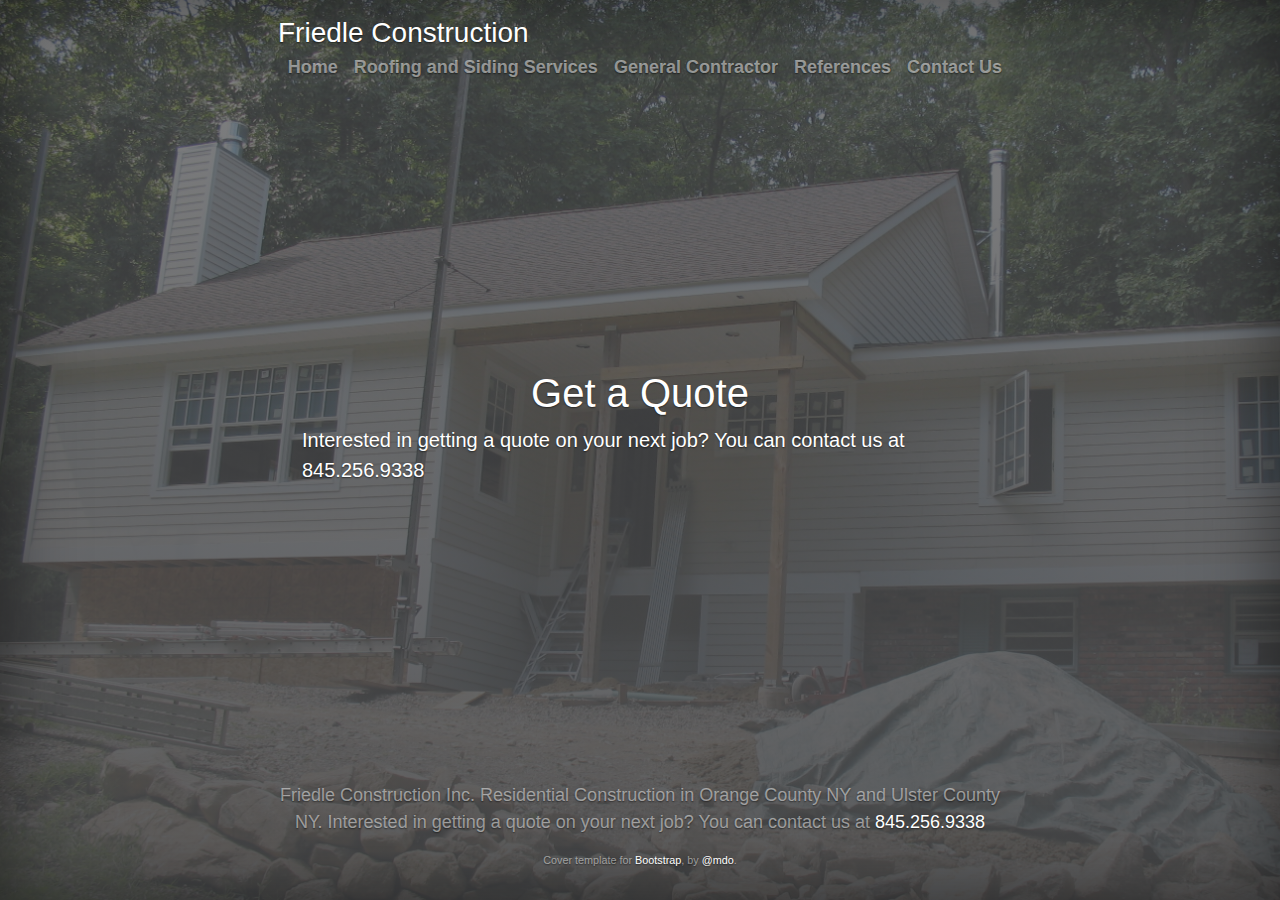
==== contact_us.html @ cd2000d0 "create individual pages" ====
<!DOCTYPE html>
<html lang="en">
<head>
    <meta charset="UTF-8">
    <title>Contact Us - Friedle Construction - Residential Construction in Orange County NY and Ulster County NY</title>
    <!-- CSS only -->
    <style>
        .bd-placeholder-img {
            font-size: 1.125rem;
            text-anchor: middle;
            -webkit-user-select: none;
            -moz-user-select: none;
            -ms-user-select: none;
            user-select: none;
            background:linear-gradient(0deg, rgba(74, 75, 77, 0.9), rgba(74, 75, 77, 0.7)), url("/images/greg-house-finished.jpg");
            background-repeat: no-repeat;
            background-size:cover;
        }

        /*@media (min-width: 768px) {*/
        /*    .bd-placeholder-img-lg {*/
        /*        font-size: 3.5rem;*/
        /*    }*/
        /*}*/
    </style>
    <link rel="stylesheet" href="https://stackpath.bootstrapcdn.com/bootstrap/4.5.2/css/bootstrap.min.css" integrity="sha384-JcKb8q3iqJ61gNV9KGb8thSsNjpSL0n8PARn9HuZOnIxN0hoP+VmmDGMN5t9UJ0Z" crossorigin="anonymous">
    <link rel="stylesheet" href="/css/cover.css">
    <link rel="stylesheet" href="/css/custom.css">

    <!-- JS, Popper.js, and jQuery -->
    <script src="https://code.jquery.com/jquery-3.5.1.slim.min.js" integrity="sha384-DfXdz2htPH0lsSSs5nCTpuj/zy4C+OGpamoFVy38MVBnE+IbbVYUew+OrCXaRkfj" crossorigin="anonymous"></script>
    <script src="https://cdn.jsdelivr.net/npm/popper.js@1.16.1/dist/umd/popper.min.js" integrity="sha384-9/reFTGAW83EW2RDu2S0VKaIzap3H66lZH81PoYlFhbGU+6BZp6G7niu735Sk7lN" crossorigin="anonymous"></script>
    <script src="https://stackpath.bootstrapcdn.com/bootstrap/4.5.2/js/bootstrap.min.js" integrity="sha384-B4gt1jrGC7Jh4AgTPSdUtOBvfO8shuf57BaghqFfPlYxofvL8/KUEfYiJOMMV+rV" crossorigin="anonymous"></script>
</head>
<body class="bd-placeholder-img">

<div class="cover-container d-flex w-100 h-100 p-3 mx-auto flex-column">
    <header class="masthead mb-auto">
        <div class="inner">
            <h3 class="masthead-brand" id="home_top">Friedle Construction</h3>
            <nav class="nav nav-masthead justify-content-center">
                <a class="nav-link" href="/">Home</a></ol>
                <a class="nav-link" href="/roofing_siding_services.html">Roofing and Siding Services</a></ol>
                <a class="nav-link" href="/general_contractor.html">General Contractor</a></ol>
                <a class="nav-link" href="/references.html">References</a></ol>
                <a class="nav-link" href="/contact_us.html">Contact Us</a></ol>
                </ul>
            </nav>
        </div>
    </header>

    <main role="main" class="inner cover">
        <h1 class="cover-heading text-center">Get a Quote</h1>
        <p class="lead">Interested in getting a quote on your next job? You can contact us at <a href="tel:8452569338">845.256.9338</a></p>
    </main>

    <footer class="mastfoot mt-auto text-center">
        <div class="inner">
            <p>Friedle Construction Inc. Residential Construction in Orange County NY and Ulster County NY. Interested in getting a quote on your next job? You can contact us at <a href="tel:8452569338">845.256.9338</a></p>
            <p class="disclaimer">Cover template for <a href="https://getbootstrap.com/">Bootstrap</a>, by <a href="https://twitter.com/mdo">@mdo</a>.</p>
        </div>
    </footer>
</div>
</body>
</html>
---- css/cover.css ----
/*
 * Globals
 */

/* Links */
a,
a:focus,
a:hover {
  color: #fff;
}

/* Custom default button */
.btn-secondary,
.btn-secondary:hover,
.btn-secondary:focus {
  color: #333;
  text-shadow: none; /* Prevent inheritance from `body` */
  background-color: #fff;
  border: .05rem solid #fff;
}


/*
 * Base structure
 */

html,
body {
  height: 100%;
  background-color: #333;
}

body {
  display: -ms-flexbox;
  display: flex;
  color: #fff;
  text-shadow: 0 .05rem .1rem rgba(0, 0, 0, .5);
  box-shadow: inset 0 0 5rem rgba(0, 0, 0, .5);
}

.cover-container {
  max-width: 42em;
}


/*
 * Header
 */
.masthead {
  margin-bottom: 2rem;
}

.masthead-brand {
  margin-bottom: 0;
}

.nav-masthead .nav-link {
  padding: .25rem 0;
  font-weight: 700;
  color: rgba(255, 255, 255, .5);
  background-color: transparent;
  border-bottom: .25rem solid transparent;
}

.nav-masthead .nav-link:hover,
.nav-masthead .nav-link:focus {
  border-bottom-color: rgba(255, 255, 255, .25);
}

.nav-masthead .nav-link + .nav-link {
  margin-left: 1rem;
}

.nav-masthead .active {
  color: #fff;
  border-bottom-color: #fff;
}

@media (min-width: 48em) {
  .masthead-brand {
    float: left;
  }
  .nav-masthead {
    float: right;
  }
}


/*
 * Cover
 */
.cover {
  padding: 0 1.5rem;
}
.cover .btn-lg {
  padding: .75rem 1.25rem;
  font-weight: 700;
}


/*
 * Footer
 */
.mastfoot {
  color: rgba(255, 255, 255, .5);
}
---- css/custom.css ----
.disclaimer {
    font-size:.6em;
}
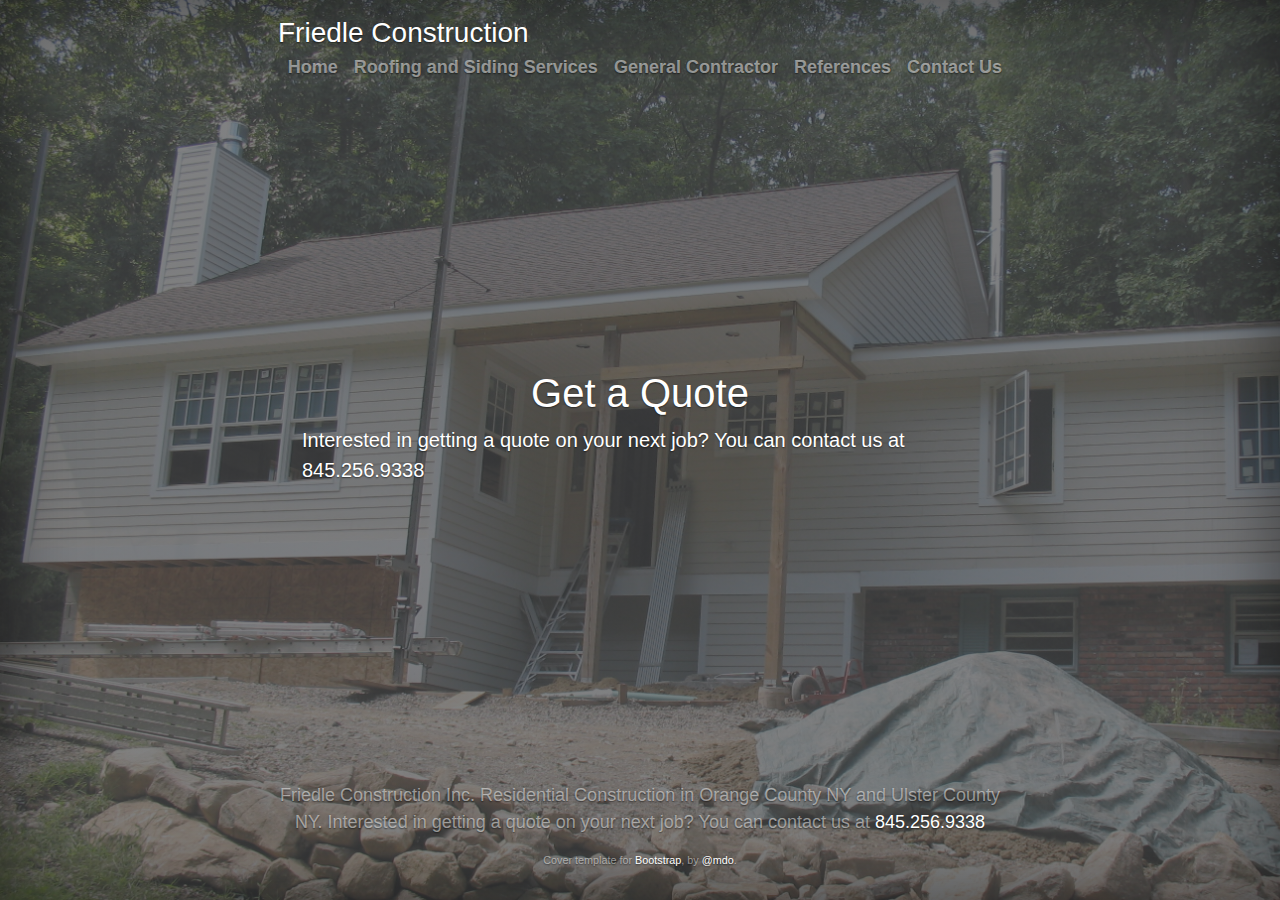
==== commit df2e1515: "Move all CSS to the external css file. Lighten the background image overlay. Improve HTML Format." ====
--- a/contact_us.html
+++ b/contact_us.html
@@ -1,65 +1,52 @@
 <!DOCTYPE html>
+
 <html lang="en">
-<head>
-    <meta charset="UTF-8">
-    <title>Contact Us - Friedle Construction - Residential Construction in Orange County NY and Ulster County NY</title>
-    <!-- CSS only -->
-    <style>
-        .bd-placeholder-img {
-            font-size: 1.125rem;
-            text-anchor: middle;
-            -webkit-user-select: none;
-            -moz-user-select: none;
-            -ms-user-select: none;
-            user-select: none;
-            background:linear-gradient(0deg, rgba(74, 75, 77, 0.9), rgba(74, 75, 77, 0.7)), url("/images/greg-house-finished.jpg");
-            background-repeat: no-repeat;
-            background-size:cover;
-        }
 
-        /*@media (min-width: 768px) {*/
-        /*    .bd-placeholder-img-lg {*/
-        /*        font-size: 3.5rem;*/
-        /*    }*/
-        /*}*/
-    </style>
-    <link rel="stylesheet" href="https://stackpath.bootstrapcdn.com/bootstrap/4.5.2/css/bootstrap.min.css" integrity="sha384-JcKb8q3iqJ61gNV9KGb8thSsNjpSL0n8PARn9HuZOnIxN0hoP+VmmDGMN5t9UJ0Z" crossorigin="anonymous">
-    <link rel="stylesheet" href="/css/cover.css">
-    <link rel="stylesheet" href="/css/custom.css">
+    <head>
+        <meta charset="UTF-8">
+        <title>Contact Us - Friedle Construction - Residential Construction in Orange County NY and Ulster County NY</title>
+        <!-- CSS only -->
+        <link rel="stylesheet" href="https://stackpath.bootstrapcdn.com/bootstrap/4.5.2/css/bootstrap.min.css" integrity="sha384-JcKb8q3iqJ61gNV9KGb8thSsNjpSL0n8PARn9HuZOnIxN0hoP+VmmDGMN5t9UJ0Z" crossorigin="anonymous">
+        <link rel="stylesheet" href="/css/cover.css">
+        <link rel="stylesheet" href="/css/custom.css">
+        <!-- JS, Popper.js, and jQuery -->
+        <script src="https://code.jquery.com/jquery-3.5.1.slim.min.js" integrity="sha384-DfXdz2htPH0lsSSs5nCTpuj/zy4C+OGpamoFVy38MVBnE+IbbVYUew+OrCXaRkfj" crossorigin="anonymous"></script>
+        <script src="https://cdn.jsdelivr.net/npm/popper.js@1.16.1/dist/umd/popper.min.js" integrity="sha384-9/reFTGAW83EW2RDu2S0VKaIzap3H66lZH81PoYlFhbGU+6BZp6G7niu735Sk7lN" crossorigin="anonymous"></script>
+        <script src="https://stackpath.bootstrapcdn.com/bootstrap/4.5.2/js/bootstrap.min.js" integrity="sha384-B4gt1jrGC7Jh4AgTPSdUtOBvfO8shuf57BaghqFfPlYxofvL8/KUEfYiJOMMV+rV" crossorigin="anonymous"></script>
+    </head>
 
-    <!-- JS, Popper.js, and jQuery -->
-    <script src="https://code.jquery.com/jquery-3.5.1.slim.min.js" integrity="sha384-DfXdz2htPH0lsSSs5nCTpuj/zy4C+OGpamoFVy38MVBnE+IbbVYUew+OrCXaRkfj" crossorigin="anonymous"></script>
-    <script src="https://cdn.jsdelivr.net/npm/popper.js@1.16.1/dist/umd/popper.min.js" integrity="sha384-9/reFTGAW83EW2RDu2S0VKaIzap3H66lZH81PoYlFhbGU+6BZp6G7niu735Sk7lN" crossorigin="anonymous"></script>
-    <script src="https://stackpath.bootstrapcdn.com/bootstrap/4.5.2/js/bootstrap.min.js" integrity="sha384-B4gt1jrGC7Jh4AgTPSdUtOBvfO8shuf57BaghqFfPlYxofvL8/KUEfYiJOMMV+rV" crossorigin="anonymous"></script>
-</head>
-<body class="bd-placeholder-img">
+    <body class="bd-img">
 
-<div class="cover-container d-flex w-100 h-100 p-3 mx-auto flex-column">
-    <header class="masthead mb-auto">
-        <div class="inner">
-            <h3 class="masthead-brand" id="home_top">Friedle Construction</h3>
-            <nav class="nav nav-masthead justify-content-center">
-                <a class="nav-link" href="/">Home</a></ol>
-                <a class="nav-link" href="/roofing_siding_services.html">Roofing and Siding Services</a></ol>
-                <a class="nav-link" href="/general_contractor.html">General Contractor</a></ol>
-                <a class="nav-link" href="/references.html">References</a></ol>
-                <a class="nav-link" href="/contact_us.html">Contact Us</a></ol>
-                </ul>
-            </nav>
+        <div class="cover-container d-flex w-100 h-100 p-3 mx-auto flex-column">
+
+            <header class="masthead mb-auto">
+                <div class="inner">
+                    <h3 class="masthead-brand" id="home_top">Friedle Construction</h3>
+                    <nav class="nav nav-masthead justify-content-center">
+                        <a class="nav-link" href="/">Home</a></ol>
+                        <a class="nav-link" href="/roofing_siding_services.html">Roofing and Siding Services</a></ol>
+                        <a class="nav-link" href="/general_contractor.html">General Contractor</a></ol>
+                        <a class="nav-link" href="/references.html">References</a></ol>
+                        <a class="nav-link" href="/contact_us.html">Contact Us</a></ol>
+                        </ul>
+                    </nav>
+                </div>
+            </header>
+
+            <main role="main" class="inner cover">
+                <h1 class="cover-heading text-center">Get a Quote</h1>
+                <p class="lead">Interested in getting a quote on your next job? You can contact us at <a href="tel:8452569338">845.256.9338</a></p>
+            </main>
+
+            <footer class="mastfoot mt-auto text-center">
+                <div class="inner">
+                    <p>Friedle Construction Inc. Residential Construction in Orange County NY and Ulster County NY. Interested in getting a quote on your next job? You can contact us at <a href="tel:8452569338">845.256.9338</a></p>
+                    <p class="disclaimer">Cover template for <a href="https://getbootstrap.com/">Bootstrap</a>, by <a href="https://twitter.com/mdo">@mdo</a>.</p>
+                </div>
+            </footer>
+
         </div>
-    </header>
 
-    <main role="main" class="inner cover">
-        <h1 class="cover-heading text-center">Get a Quote</h1>
-        <p class="lead">Interested in getting a quote on your next job? You can contact us at <a href="tel:8452569338">845.256.9338</a></p>
-    </main>
+    </body>
 
-    <footer class="mastfoot mt-auto text-center">
-        <div class="inner">
-            <p>Friedle Construction Inc. Residential Construction in Orange County NY and Ulster County NY. Interested in getting a quote on your next job? You can contact us at <a href="tel:8452569338">845.256.9338</a></p>
-            <p class="disclaimer">Cover template for <a href="https://getbootstrap.com/">Bootstrap</a>, by <a href="https://twitter.com/mdo">@mdo</a>.</p>
-        </div>
-    </footer>
-</div>
-</body>
 </html>--- a/css/custom.css
+++ b/css/custom.css
@@ -1,3 +1,21 @@
 .disclaimer {
     font-size:.6em;
-}+}
+
+.bd-img {
+    font-size: 1.125rem;
+    text-anchor: middle;
+    -webkit-user-select: none;
+    -moz-user-select: none;
+    -ms-user-select: none;
+    user-select: none;
+    background:linear-gradient(0deg, rgba(74, 75, 77, 0.7), rgba(74, 75, 77, 0.7)), url("/images/greg-house-finished.jpg");
+    background-repeat: no-repeat;
+    background-size:cover;
+}
+
+/*@media (min-width: 768px) {*/
+/*    .bd-img-lg {*/
+/*        font-size: 3.5rem;*/
+/*    }*/
+/*}*/